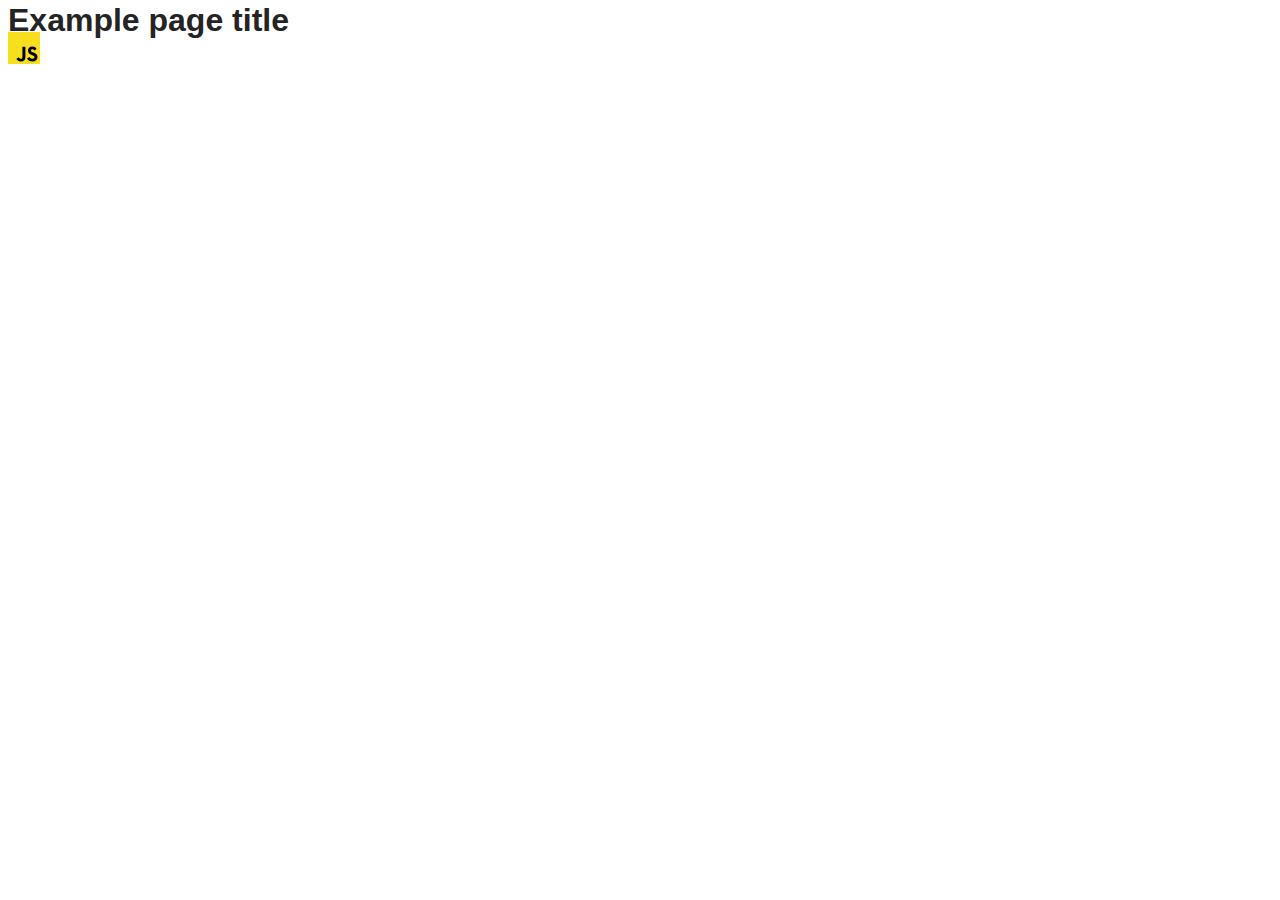
==== src/index.html @ e45cf65d "Initial commit" ====
<!DOCTYPE html>
<html lang="en">
  <head>
    <meta charset="UTF-8" />
    <link rel="icon" type="image/svg+xml" href="/favicon.svg" />
    <meta name="viewport" content="width=device-width, initial-scale=1.0" />
    <title>Vanilla App Template</title>
    <link rel="stylesheet" href="./css/styles.css" />
  </head>
  <body>
    <load ="partials/header.html" />

    <section>
      <h1>Example page title</h1>
      <!-- Path to images as from index.html file -->
      <img src="./img/javascript.svg" alt="" />
    </section>

    <!-- Loads the specified .html file -->
    <load ="partials/vite-promo.html" />

    <script type="module" src="./main.js"></script>
  </body>
</html>
---- src/css/styles.css ----
/**
  |============================
  | include css partials with
  | default @import url()
  |============================
*/
@import url('./reset.css');
@import url('./vite-promo.css');
@import url('./header.css');

:root {
  font-family: Inter, Avenir, Helvetica, Arial, sans-serif;
  font-size: 16px;
  line-height: 24px;
  font-weight: 400;

  color: #242424;
  background-color: rgba(255, 255, 255, 0.87);

  font-synthesis: none;
  text-rendering: optimizeLegibility;
  -webkit-font-smoothing: antialiased;
  -moz-osx-font-smoothing: grayscale;
  -webkit-text-size-adjust: 100%;
}
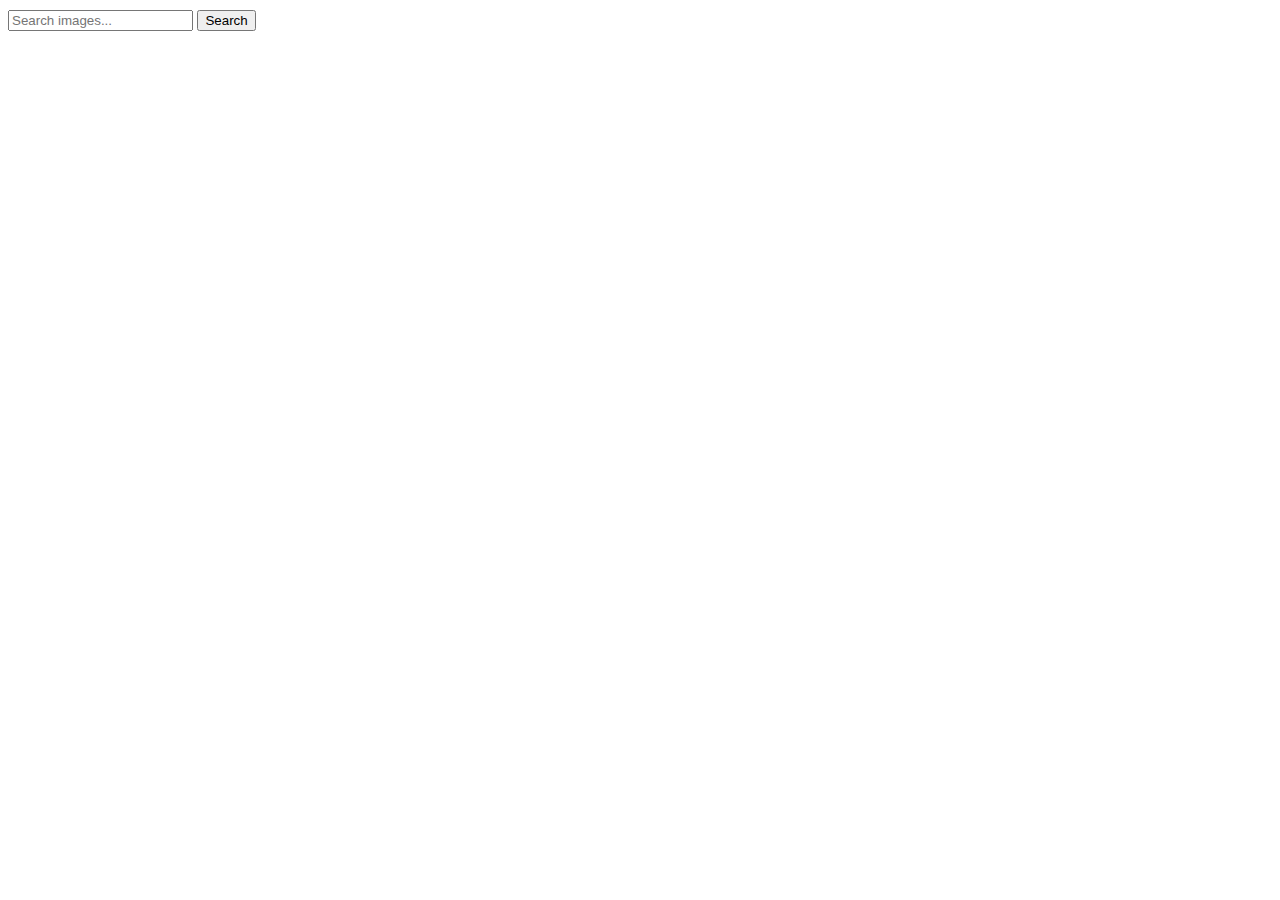
==== commit 7853d4b2: "2" ====
--- a/src/index.html
+++ b/src/index.html
@@ -8,17 +8,11 @@
     <link rel="stylesheet" href="./css/styles.css" />
   </head>
   <body>
-    <load ="partials/header.html" />
-
-    <section>
-      <h1>Example page title</h1>
-      <!-- Path to images as from index.html file -->
-      <img src="./img/javascript.svg" alt="" />
-    </section>
-
-    <!-- Loads the specified .html file -->
-    <load ="partials/vite-promo.html" />
-
+    <form class="form">
+      <input class="input" type="text" placeholder="Search images..." />
+      <button class="btn" type="submit">Search</button>
+    </form>
+    <ul class="gallery"></ul>
     <script type="module" src="./main.js"></script>
   </body>
 </html>
--- a/src/css/styles.css
+++ b/src/css/styles.css
@@ -5,8 +5,6 @@
   |============================
 */
 @import url('./reset.css');
-@import url('./vite-promo.css');
-@import url('./header.css');
 
 :root {
   font-family: Inter, Avenir, Helvetica, Arial, sans-serif;
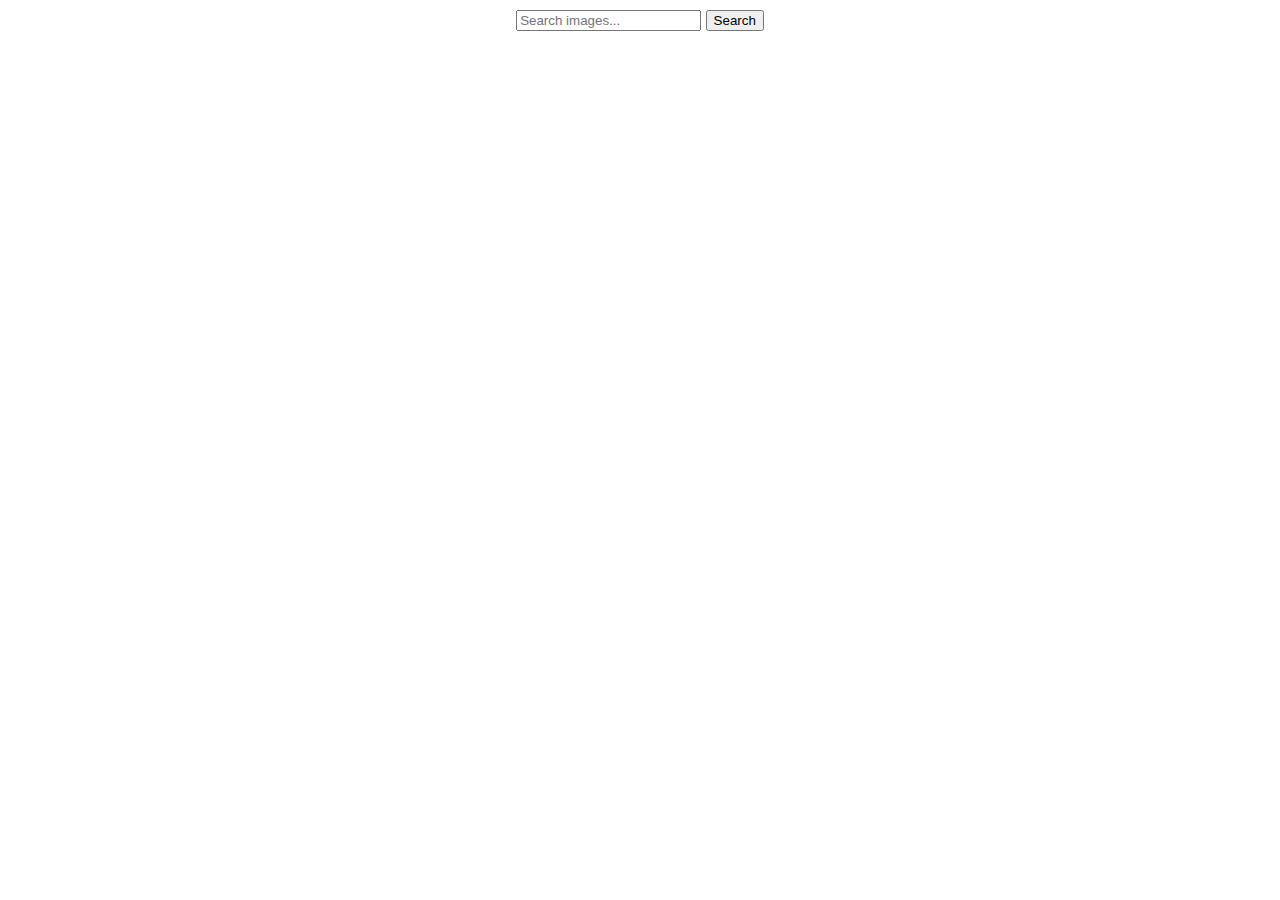
==== commit 19f8af84: "main" ====
--- a/src/index.html
+++ b/src/index.html
@@ -8,11 +8,20 @@
     <link rel="stylesheet" href="./css/styles.css" />
   </head>
   <body>
-    <form class="form">
-      <input class="input" type="text" placeholder="Search images..." />
-      <button class="btn" type="submit">Search</button>
-    </form>
-    <ul class="gallery"></ul>
-    <script type="module" src="./main.js"></script>
+    <div class="container">
+      <form class="form">
+        <input
+          class="input"
+          id="search-input"
+          type="text"
+          placeholder="Search images..."
+        />
+        <button class="btn" type="submit">Search</button>
+      </form>
+      <ul class="gallery"></ul>
+    </div>
+    <script src="./js/pixabay-api.js" type="module"></script>
+    <script src="./js/render-functions.js" type="module"></script>
+    <script src="./main.js" type="module"></script>
   </body>
 </html>
--- a/src/css/styles.css
+++ b/src/css/styles.css
@@ -21,3 +21,57 @@
   -moz-osx-font-smoothing: grayscale;
   -webkit-text-size-adjust: 100%;
 }
+
+.form {
+  margin-left: auto;
+  margin-right: auto;
+  text-align: center;
+  margin-bottom: 20px;
+}
+
+.gallery {
+  display: flex;
+  flex-wrap: wrap;
+  justify-content: center;
+  gap: 20px;
+}
+
+.gallery-item {
+  display: flex;
+  flex-direction: column;
+  border: 1px solid;
+  border-color: #808080;
+}
+
+.gallery-description {
+  display: flex;
+  align-items: center;
+  justify-content: center;
+  gap: 20px;
+}
+
+.gallery-image {
+  width: 360px;
+  height: 200px;
+  object-fit: cover;
+}
+.loader {
+  margin: 0 auto;
+  width: 48px;
+  height: 48px;
+  border: 5px solid #fff;
+  border-bottom-color: #1c07da;
+  border-radius: 50%;
+  display: inline-block;
+  box-sizing: border-box;
+  animation: rotation 1s linear infinite;
+}
+
+@keyframes rotation {
+  0% {
+    transform: rotate(0deg);
+  }
+  100% {
+    transform: rotate(360deg);
+  }
+}
